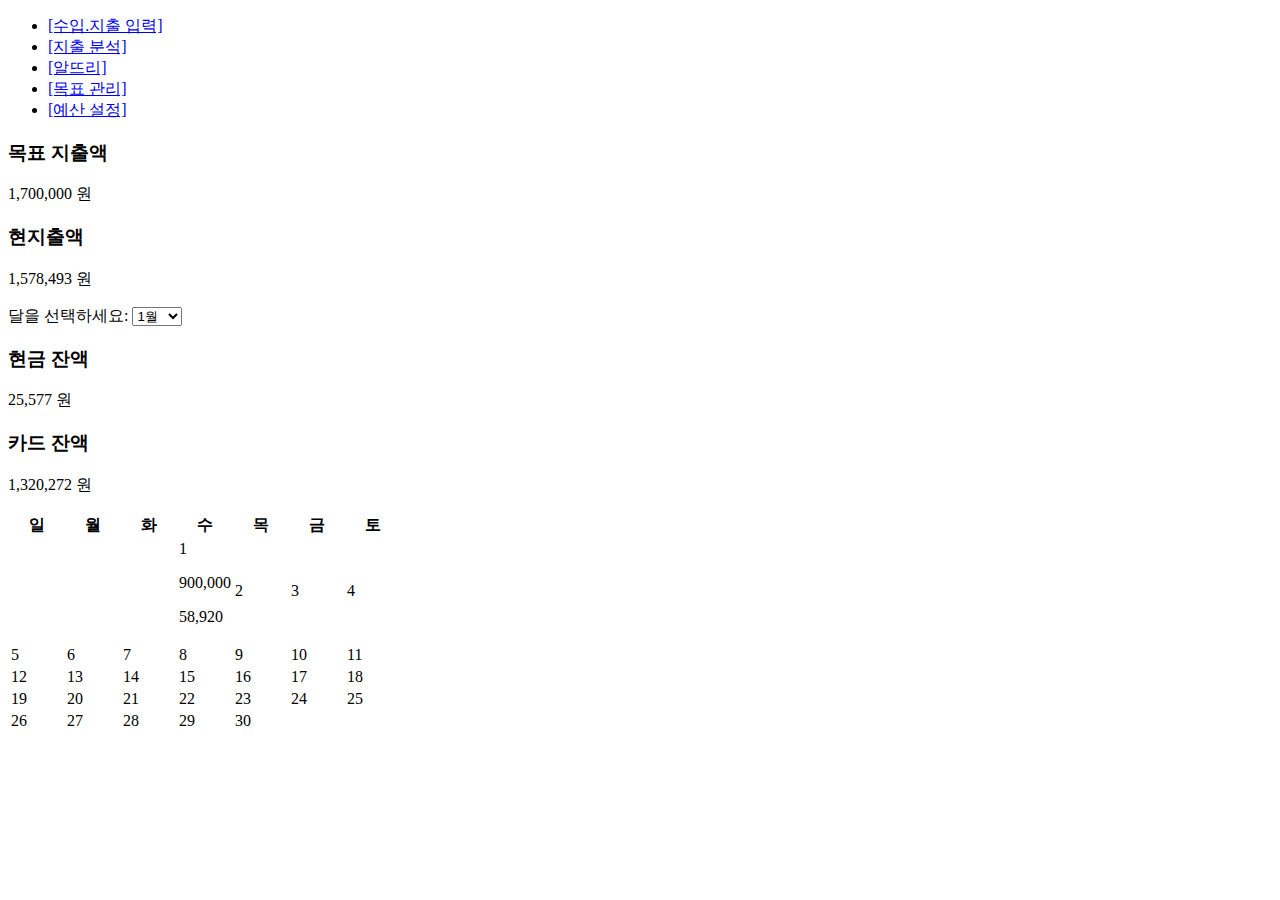
==== index.html @ a46d84eb "index.html" ====
<!DOCTYPE html>
<html lang="en">
<head>
    <meta charset="UTF-8">
    <meta name="viewport" content="width=device-width, initial-scale=1.0">
    <title>Document</title>
    <!-- <link rel="stylesheet" href="styles.css"> -->
</head>
<body>
    <nav>
        <ul class="gobalnav-list">
            <li>
                <a href="exp_input.html" class="exp_input-link">
                    <span class="golbalnav-link-text">[수입.지출 입력]</span>
                </a>
            </li> 
            <li>
                <a href="analysis.html" class="analysis-link">
                    <span class="golbalnav-link-text">[지출 분석]</span>
                </a>
            </li> 
            <li>
                <a href="#" class="logo">
                    <span class="golbalnav-link-text">[알뜨리]</span>
                </a>
            </li> 
            <li>
                <a href="manage_link.html" class="manage-link">
                    <span class="golbalnav-link-text">[목표 관리]</span>
                </a>
            </li> 
            <li>
                <a href="exp_set_link.html" class="exp_set-link">
                    <span class="golbalnav-link-text">[예산 설정]</span>
                </a>
            </li> 
        </ul>
    </nav>
    <div class="container">
        <div class="budget-container">
            <div class="left-section">
            <div>
                <h3>목표 지출액</h3>
                <p>1,700,000 원</p>
            </div>
            <div>
                <h3>현지출액</h3>
                <p>1,578,493 원</p>
            </div>
            </div>
            <div class="center-section">
                <label for="months">달을 선택하세요:</label>
                <select id="months" name="months">
                    <option value="1">1월</option>
                    <option value="2">2월</option>
                    <option value="3">3월</option>
                    <option value="1">4월</option>
                    <option value="2">5월</option>
                    <option value="3">6월</option>
                    <option value="1">7월</option>
                    <option value="2">8월</option>
                    <option value="3">9월</option>
                    <option value="1">10월</option>
                    <option value="2">11월</option>
                    <option value="3">12월</option>
            </select>
            </div>
            <div class="right-section">
            <div>
                <h3>현금 잔액</h3>
                <p>25,577 원</p>
            </div>
            <div>
                <h3>카드 잔액</h3>
                <p>1,320,272 원</p>
            </div>
            </div>
        </div>
        <table class="calendar_table">
            <colgroup>
                <col style="width:14.28%" span="7">
            </colgroup>
            <thead>
                <tr>
                    <th class="sun" scope="col">일</th>
                    <th scope="col">월</th>
                    <th scope="col">화</th>
                    <th scope="col">수</th>
                    <th scope="col">목</th>
                    <th scope="col">금</th>
                    <th class="sat" scope="col">토</th>
                </tr>
            </thead>
            <tbody>
                <tr>
                    <td class="sun">&nbsp;</td>
                    <td>&nbsp;</td>
                    <td>&nbsp;</td>
                    <td><div><span>1</span><p>900,000</p><p>58,920</p></div></td>
                    <td><span>2</span></td>
                    <td><span>3</span></td>
                    <td class="sat"><span>4</span></td>
                </tr>
                <tr>
                    <td class="sun"><span>5</span></td>
                    <td><span>6</span></td>
                    <td><span>7</span></td>
                    <td><span>8</span></td>
                    <td><span>9</span></td>
                    <td><span>10</span></td>
                    <td class="sat"><span>11</span></td>
                </tr>
                <tr>
                    <td class="sun"><span>12</span></td>
                    <td><span>13</span></td>
                    <td><span>14</span></td>
                    <td><span>15</span></td>
                    <td><span>16</span></td>
                    <td><span>17</span></td>
                    <td class="sat"><span>18</span></td>
                </tr>
                <tr>
                    <td class="sun"><span>19</span></td>
                    <td><span>20</span></td>
                    <td><span>21</span></td>
                    <td><span>22</span></td>
                    <td><span>23</span></td>
                    <td><span>24</span></td>
                    <td class="sat"><span>25</span></td>
                </tr>
                <tr>
                    <td class="sun"><span>26</span></td>
                    <td><span>27</span></td>
                    <td><span>28</span></td>
                    <td><span>29</span></td>
                    <td><span>30</span></td>
                    <td>&nbsp;</td>
                    <td class="sat">&nbsp;</td>
                </tr>
            </tbody>
        </table>
    </div>
</body>
</html>
---- styles.css ----
nav ul {
    list-style: none;
}

.exp_input-button {
    display: inline-block;
    padding: 10px 20px;
    border-radius: 20px;
    background-color: #ffc0cb; /* 연한 핑크색 배경 */
    text-decoration: none;
    color: #fff; /* 글자색은 흰색으로 */
    position: relative;
  }
  
  .exp_input-button::before, .exp_input-button::after {
    content: '';
    position: absolute;
    background-color: #fff; /* 십자가 색은 흰색 */
  }
  
  .exp_input-button::before {
    height: 2px;
    width: 50%;
    top: 50%;
    left: 25%;
  }
  
  .exp_input-button::after {
    height: 50%;
    width: 2px;
    top: 25%;
    left: 50%;
  }
  
  .exp_input-button:hover::before, .exp_input-button:hover::after {
    background-color: #ff69b4; /* 마우스 호버 시 십자가 색 변경 */
  }
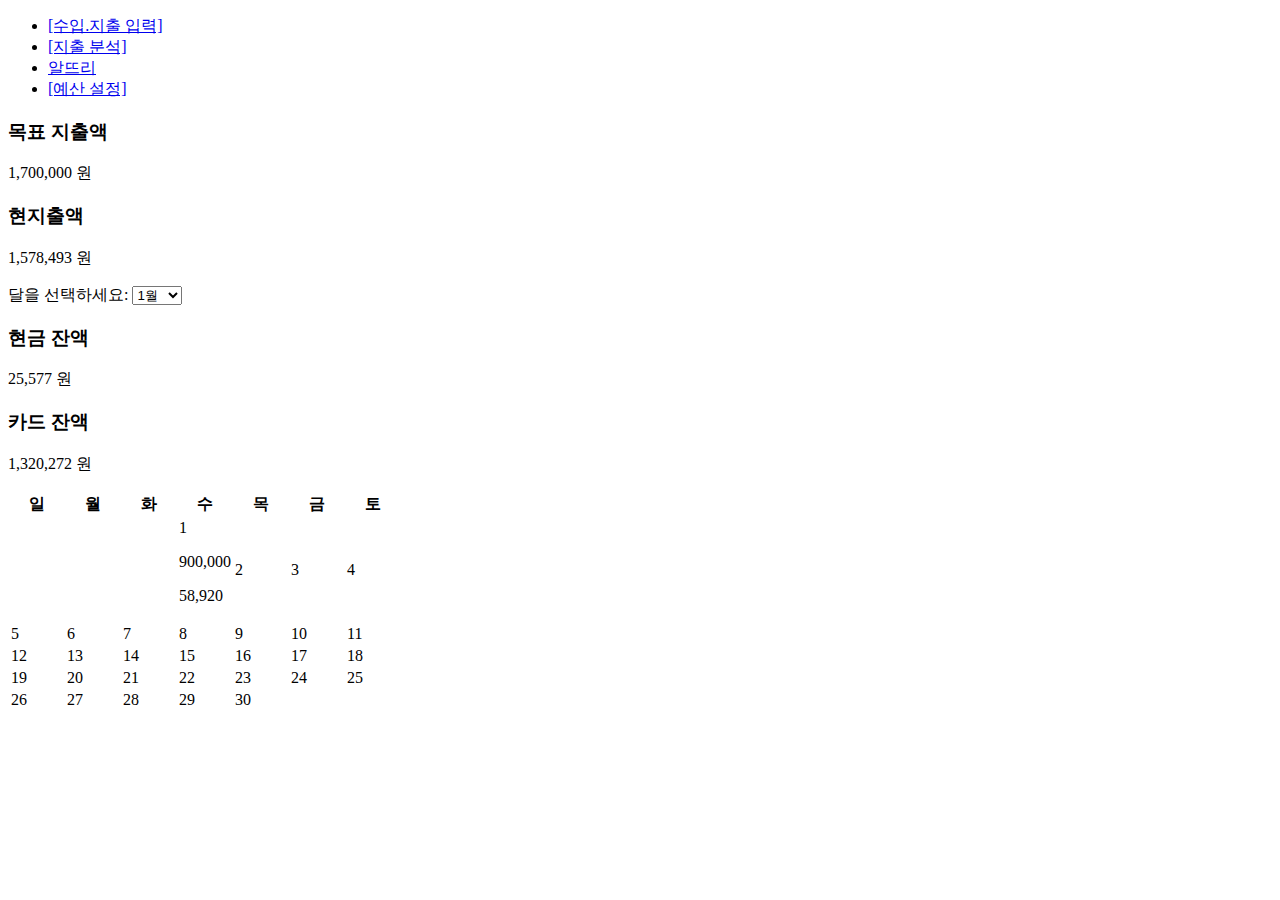
==== commit 926c9232: "exp_goal_set.html" ====
--- a/index.html
+++ b/index.html
@@ -3,7 +3,7 @@
 <head>
     <meta charset="UTF-8">
     <meta name="viewport" content="width=device-width, initial-scale=1.0">
-    <title>Document</title>
+    <title>알뜨리</title>
     <!-- <link rel="stylesheet" href="styles.css"> -->
 </head>
 <body>
@@ -21,16 +21,11 @@
             </li> 
             <li>
                 <a href="#" class="logo">
-                    <span class="golbalnav-link-text">[알뜨리]</span>
+                    <span class="golbalnav-link-text">알뜨리</span>
                 </a>
             </li> 
             <li>
-                <a href="manage_link.html" class="manage-link">
-                    <span class="golbalnav-link-text">[목표 관리]</span>
-                </a>
-            </li> 
-            <li>
-                <a href="exp_set_link.html" class="exp_set-link">
+                <a href="exp_goal_set.html" class="exp_set-link">
                     <span class="golbalnav-link-text">[예산 설정]</span>
                 </a>
             </li> 
